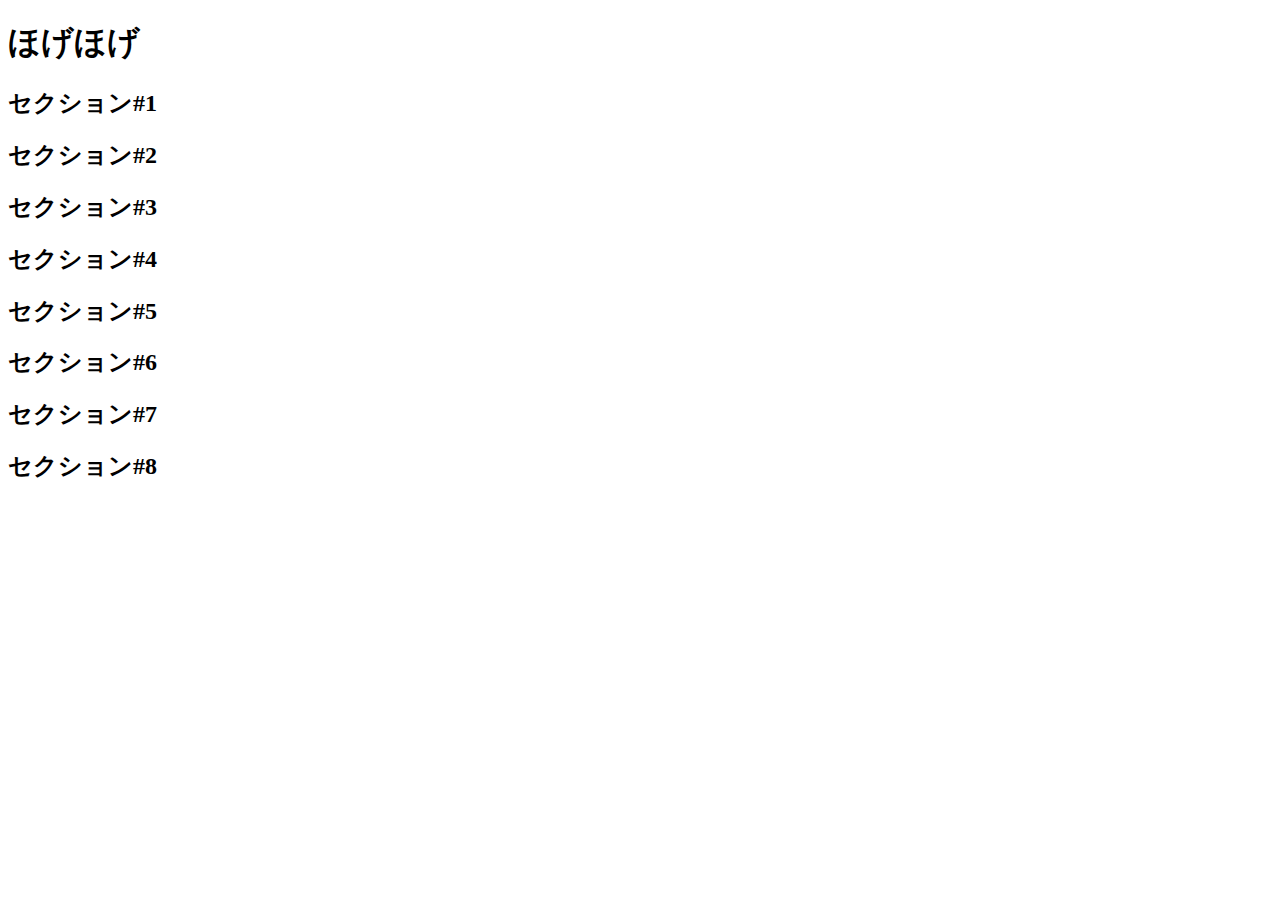
==== index.html @ 931f0338 "add : section" ====
<!DOCTYPE html>
<html lang="en">

<head>
  <meta charset="UTF-8">
  <meta http-equiv="X-UA-Compatible" content="IE=edge">
  <meta name="viewport" content="width=device-width, initial-scale=1.0">
  <title>Document</title>
</head>

<body>
  <header>
    <h1>ほげほげ</h1>
  </header>
  <main>
    <div class="">
      <section>
        <h2>セクション#1</h2>
      </section>
      <section>
        <h2>セクション#2</h2>
      </section>
      <section>
        <h2>セクション#3</h2>
      </section>
      <section>
        <h2>セクション#4</h2>
      </section>
      <section>
        <h2>セクション#5</h2>
      </section>
      <section>
        <h2>セクション#6</h2>
      </section>
      <section>
        <h2>セクション#7</h2>
      </section>
      <section>
        <h2>セクション#8</h2>
      </section>
    </div>
  </main>
</body>
</html>
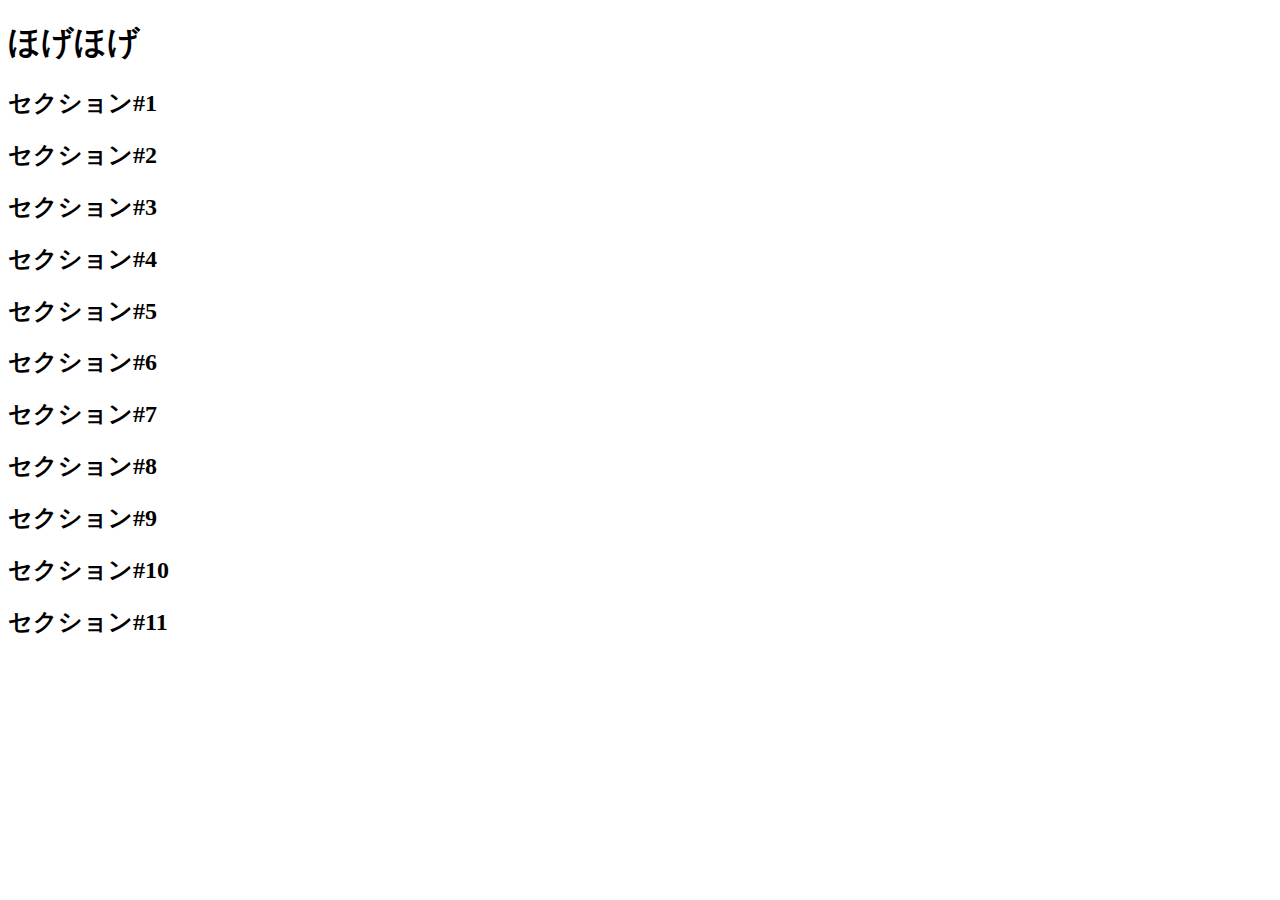
==== commit 30f4fa85: "sample" ====
--- a/index.html
+++ b/index.html
@@ -38,7 +38,22 @@
       <section>
         <h2>セクション#8</h2>
       </section>
+      <section>
+        <h2>セクション#9</h2>
+      </section>
+      <section>
+        <h2>セクション#10</h2>
+      </section>
+      <section>
+        <h2>セクション#11</h2>
+      </section>
     </div>
   </main>
 </body>
+<script>
+
+
+
+</script>
+
 </html>
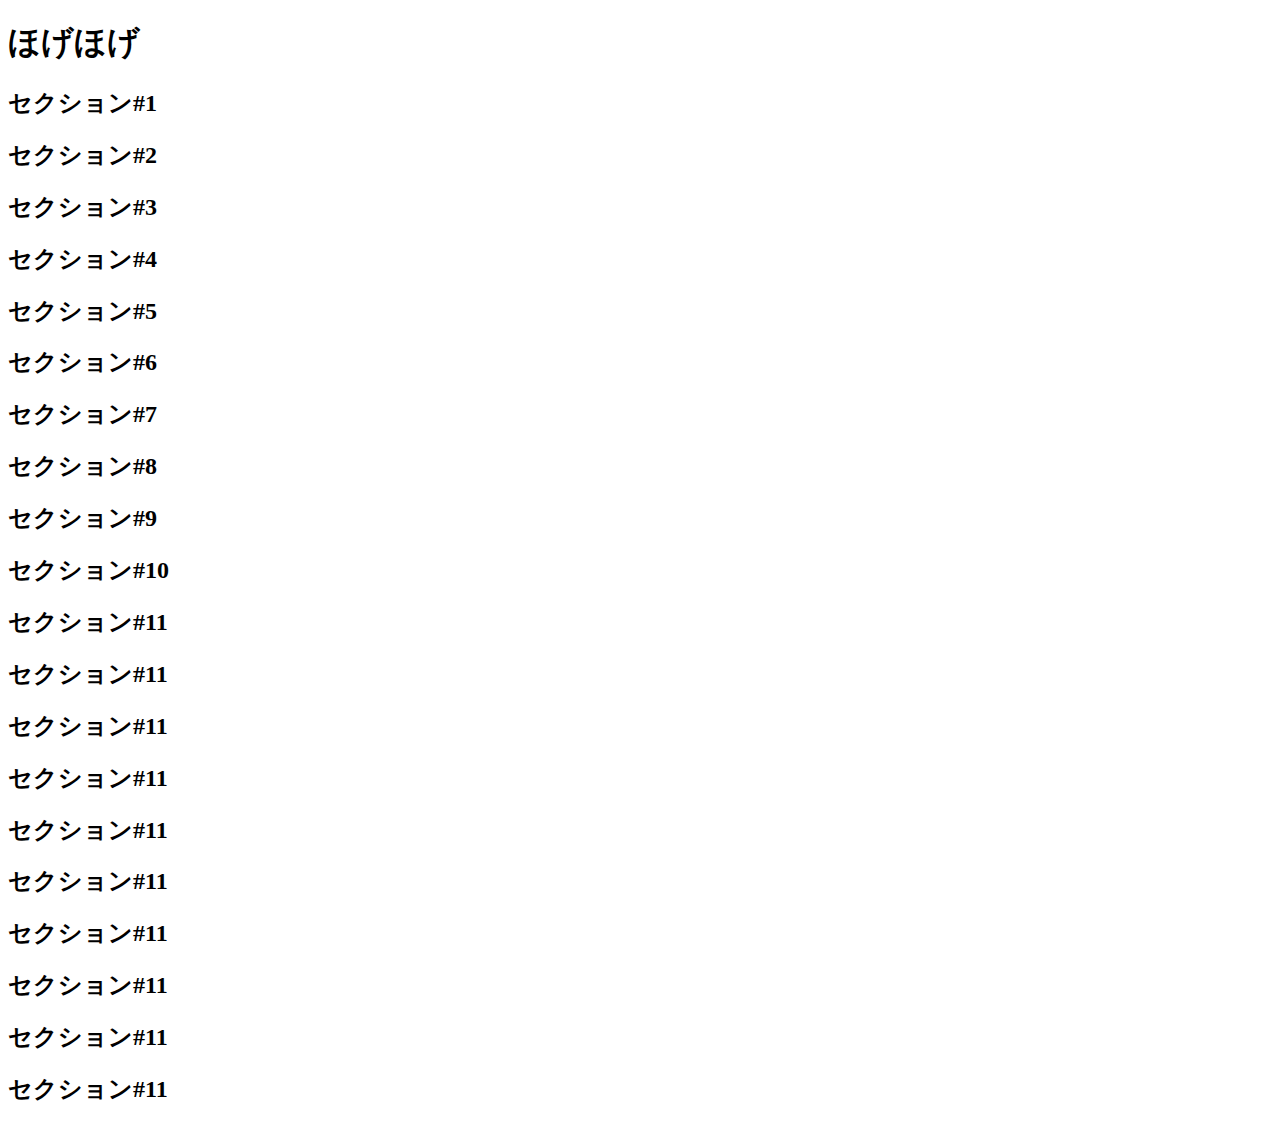
==== commit d5f9d3ae: "add section" ====
--- a/index.html
+++ b/index.html
@@ -47,6 +47,33 @@
       <section>
         <h2>セクション#11</h2>
       </section>
+      <section>
+        <h2>セクション#11</h2>
+      </section>
+      <section>
+        <h2>セクション#11</h2>
+      </section>
+      <section>
+        <h2>セクション#11</h2>
+      </section>
+      <section>
+        <h2>セクション#11</h2>
+      </section>
+      <section>
+        <h2>セクション#11</h2>
+      </section>
+      <section>
+        <h2>セクション#11</h2>
+      </section>
+      <section>
+        <h2>セクション#11</h2>
+      </section>
+      <section>
+        <h2>セクション#11</h2>
+      </section>
+      <section>
+        <h2>セクション#11</h2>
+      </section>
     </div>
   </main>
 </body>
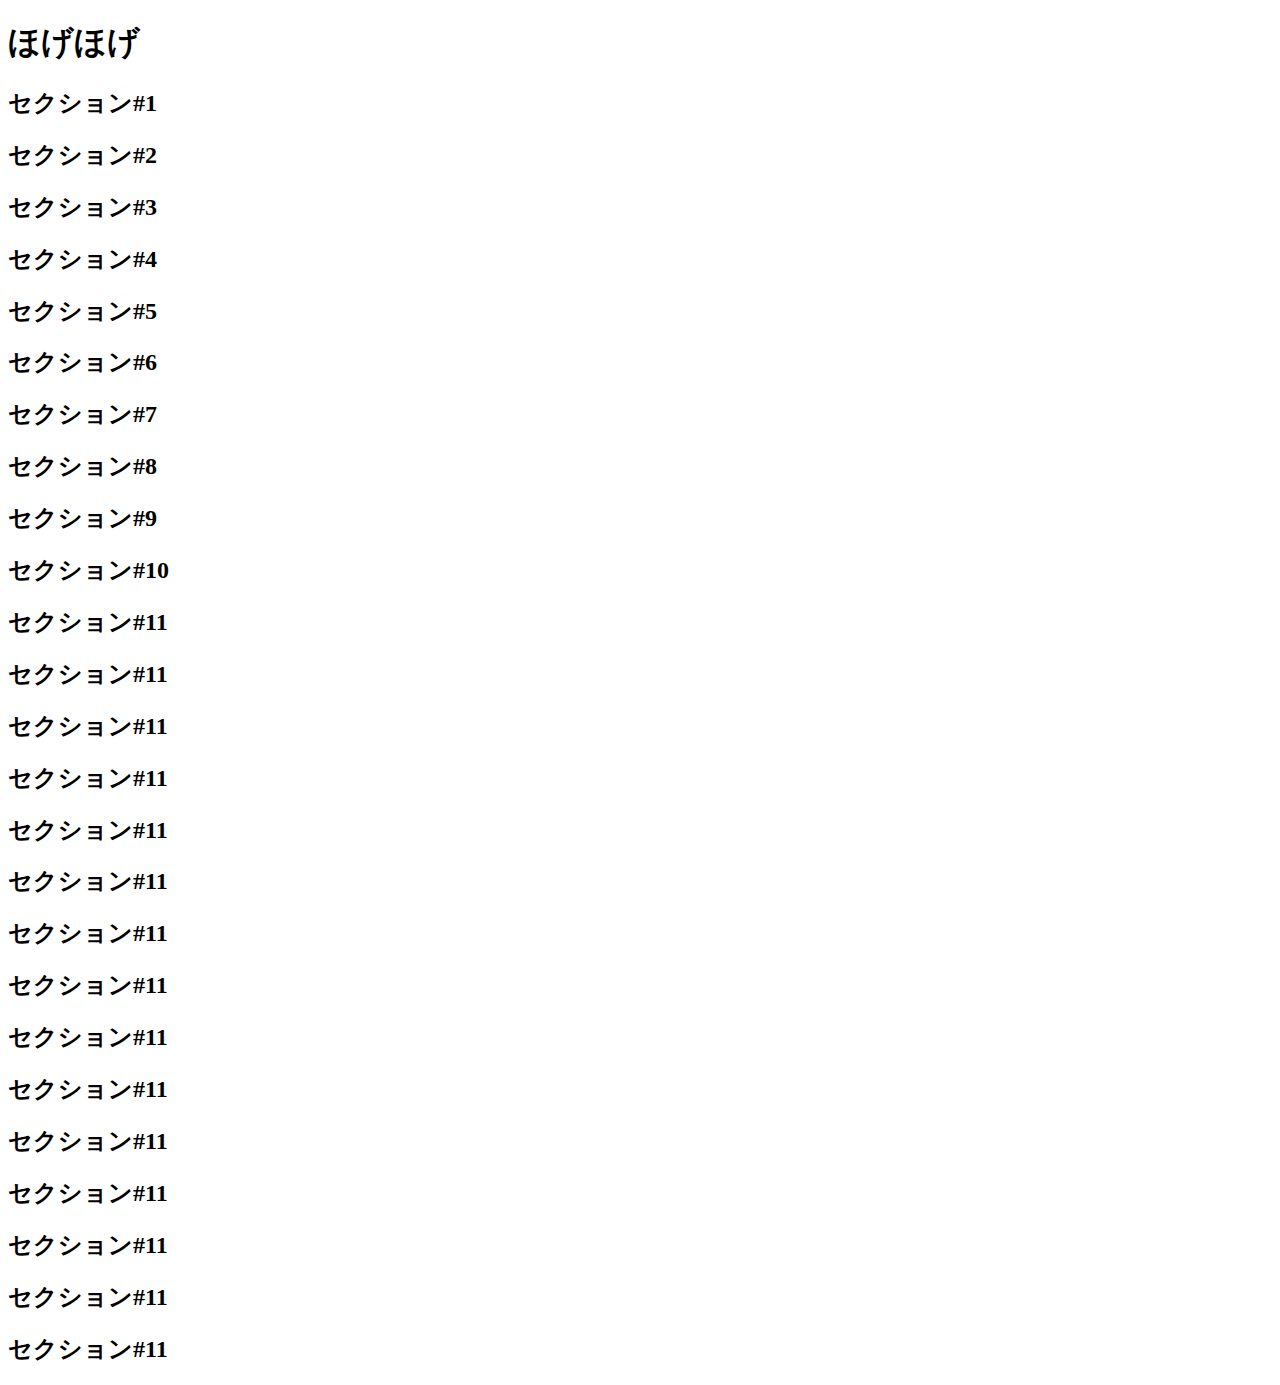
==== commit accd1e0c: "add section" ====
--- a/index.html
+++ b/index.html
@@ -74,6 +74,21 @@
       <section>
         <h2>セクション#11</h2>
       </section>
+      <section>
+        <h2>セクション#11</h2>
+      </section>
+      <section>
+        <h2>セクション#11</h2>
+      </section>
+      <section>
+        <h2>セクション#11</h2>
+      </section>
+      <section>
+        <h2>セクション#11</h2>
+      </section>
+      <section>
+        <h2>セクション#11</h2>
+      </section>
     </div>
   </main>
 </body>
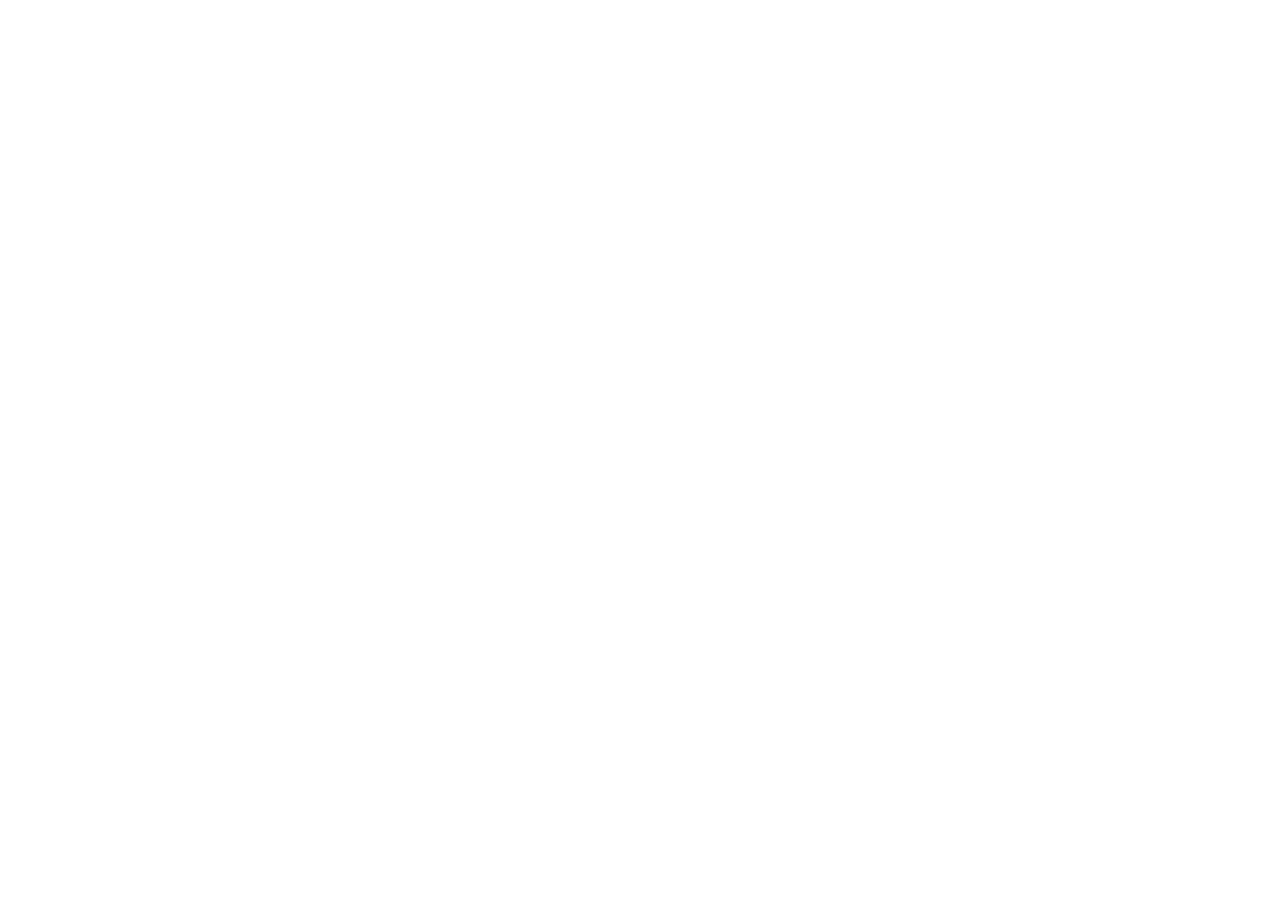
==== commit b5466f6d: "add index.html" ====
--- a/index.html
+++ b/index.html
@@ -1,101 +1,12 @@
 <!DOCTYPE html>
 <html lang="en">
-
 <head>
   <meta charset="UTF-8">
   <meta http-equiv="X-UA-Compatible" content="IE=edge">
   <meta name="viewport" content="width=device-width, initial-scale=1.0">
   <title>Document</title>
 </head>
-
 <body>
-  <header>
-    <h1>ほげほげ</h1>
-  </header>
-  <main>
-    <div class="">
-      <section>
-        <h2>セクション#1</h2>
-      </section>
-      <section>
-        <h2>セクション#2</h2>
-      </section>
-      <section>
-        <h2>セクション#3</h2>
-      </section>
-      <section>
-        <h2>セクション#4</h2>
-      </section>
-      <section>
-        <h2>セクション#5</h2>
-      </section>
-      <section>
-        <h2>セクション#6</h2>
-      </section>
-      <section>
-        <h2>セクション#7</h2>
-      </section>
-      <section>
-        <h2>セクション#8</h2>
-      </section>
-      <section>
-        <h2>セクション#9</h2>
-      </section>
-      <section>
-        <h2>セクション#10</h2>
-      </section>
-      <section>
-        <h2>セクション#11</h2>
-      </section>
-      <section>
-        <h2>セクション#11</h2>
-      </section>
-      <section>
-        <h2>セクション#11</h2>
-      </section>
-      <section>
-        <h2>セクション#11</h2>
-      </section>
-      <section>
-        <h2>セクション#11</h2>
-      </section>
-      <section>
-        <h2>セクション#11</h2>
-      </section>
-      <section>
-        <h2>セクション#11</h2>
-      </section>
-      <section>
-        <h2>セクション#11</h2>
-      </section>
-      <section>
-        <h2>セクション#11</h2>
-      </section>
-      <section>
-        <h2>セクション#11</h2>
-      </section>
-      <section>
-        <h2>セクション#11</h2>
-      </section>
-      <section>
-        <h2>セクション#11</h2>
-      </section>
-      <section>
-        <h2>セクション#11</h2>
-      </section>
-      <section>
-        <h2>セクション#11</h2>
-      </section>
-      <section>
-        <h2>セクション#11</h2>
-      </section>
-    </div>
-  </main>
+  
 </body>
-<script>
-
-
-
-</script>
-
 </html>
